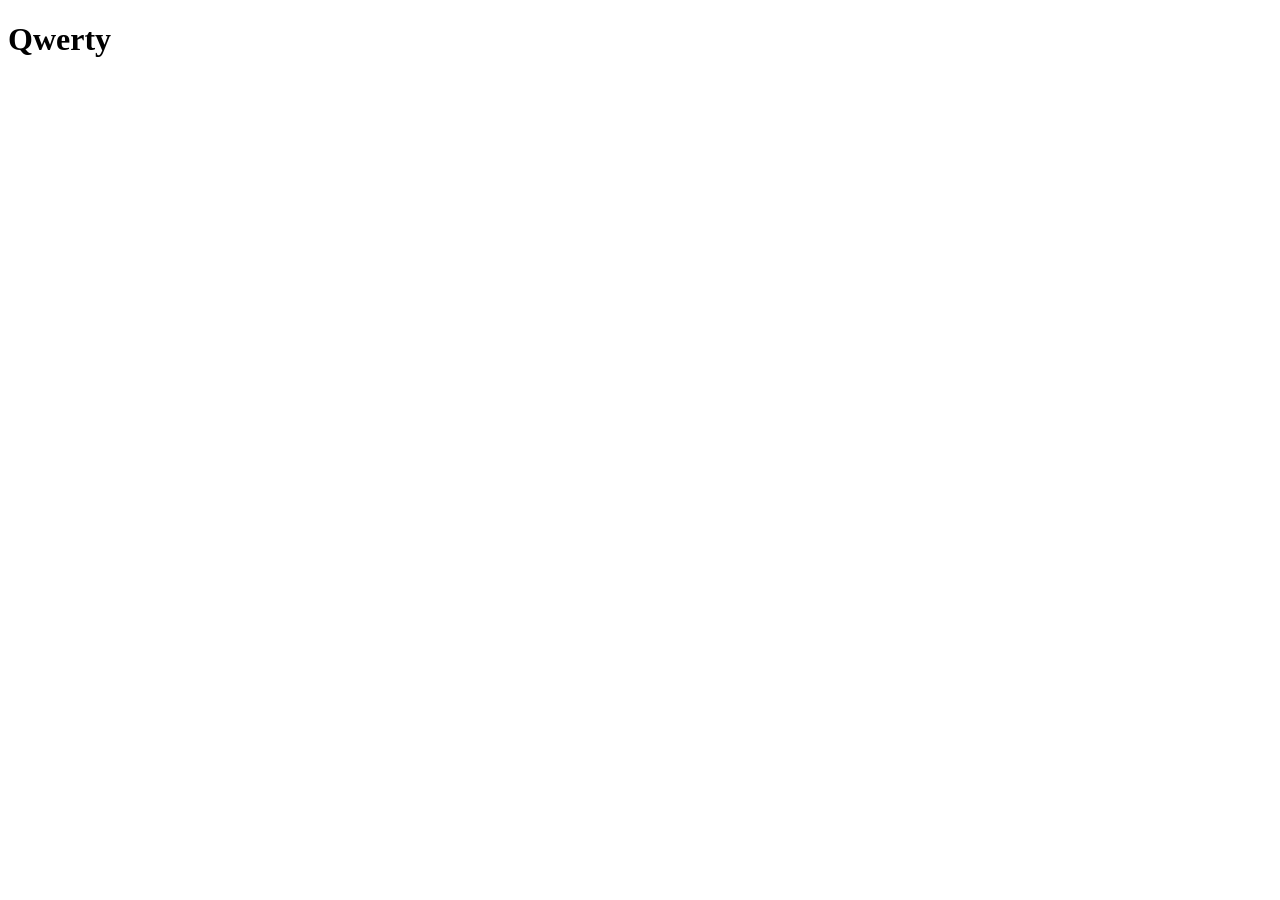
==== index.html @ 93be31c4 "Js start" ====
<!DOCTYPE html>
<html lang="en">
<head>
    <meta charset="UTF-8">
    <meta name="viewport" content="width=device-width, initial-scale=1.0">
    <title>Qwerty</title>
</head>
<body>
    <h1>Qwerty</h1>
    <script src="js.js"></script>
</body>
</html>
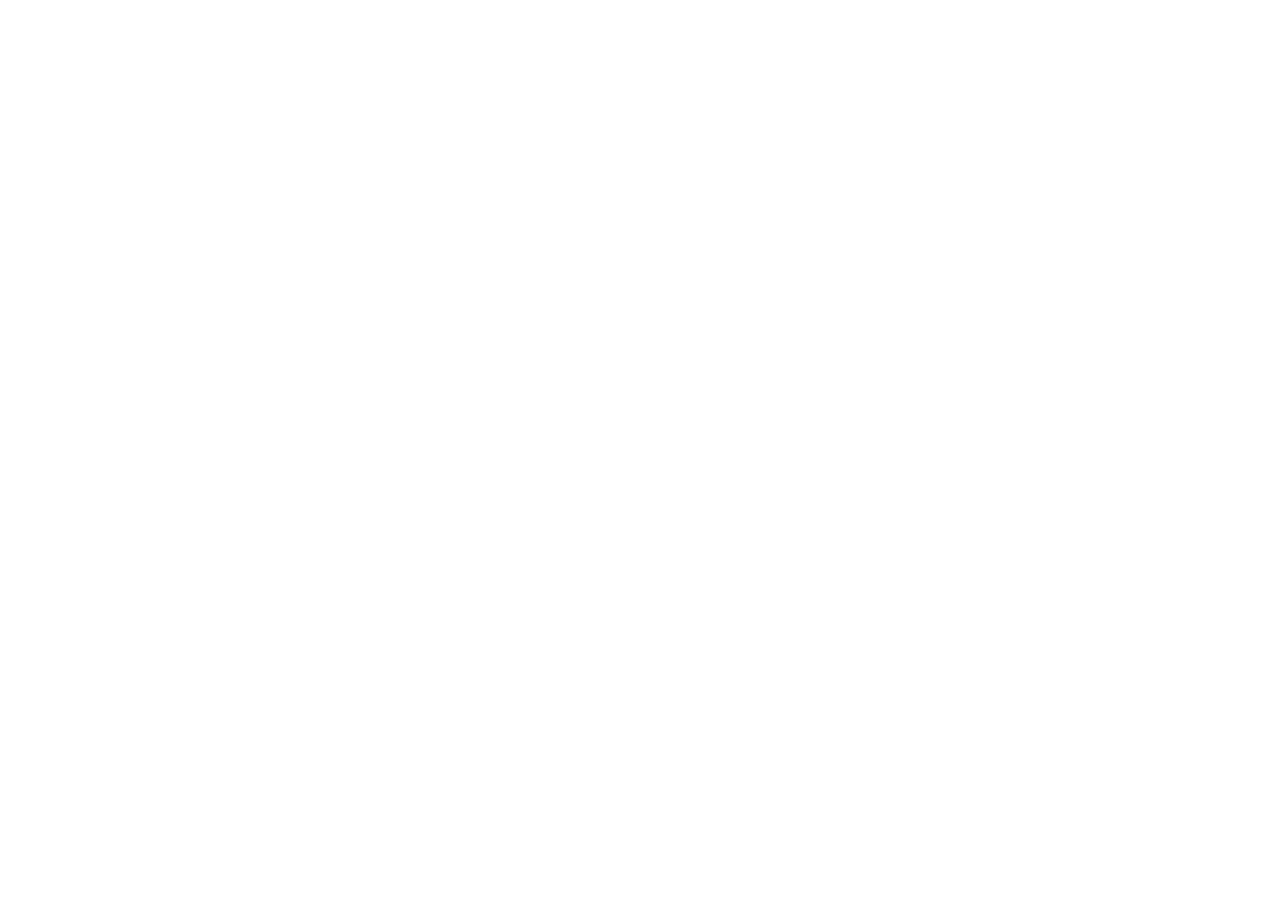
==== commit bfbd0f92: "Questions" ====
--- a/index.html
+++ b/index.html
@@ -3,10 +3,10 @@
 <head>
     <meta charset="UTF-8">
     <meta name="viewport" content="width=device-width, initial-scale=1.0">
-    <title>Qwerty</title>
+    <title>Document</title>
 </head>
+<script src="/js.js" "defer" ></script>
 <body>
-    <h1>Qwerty</h1>
-    <script src="js.js"></script>
+    
 </body>
 </html>
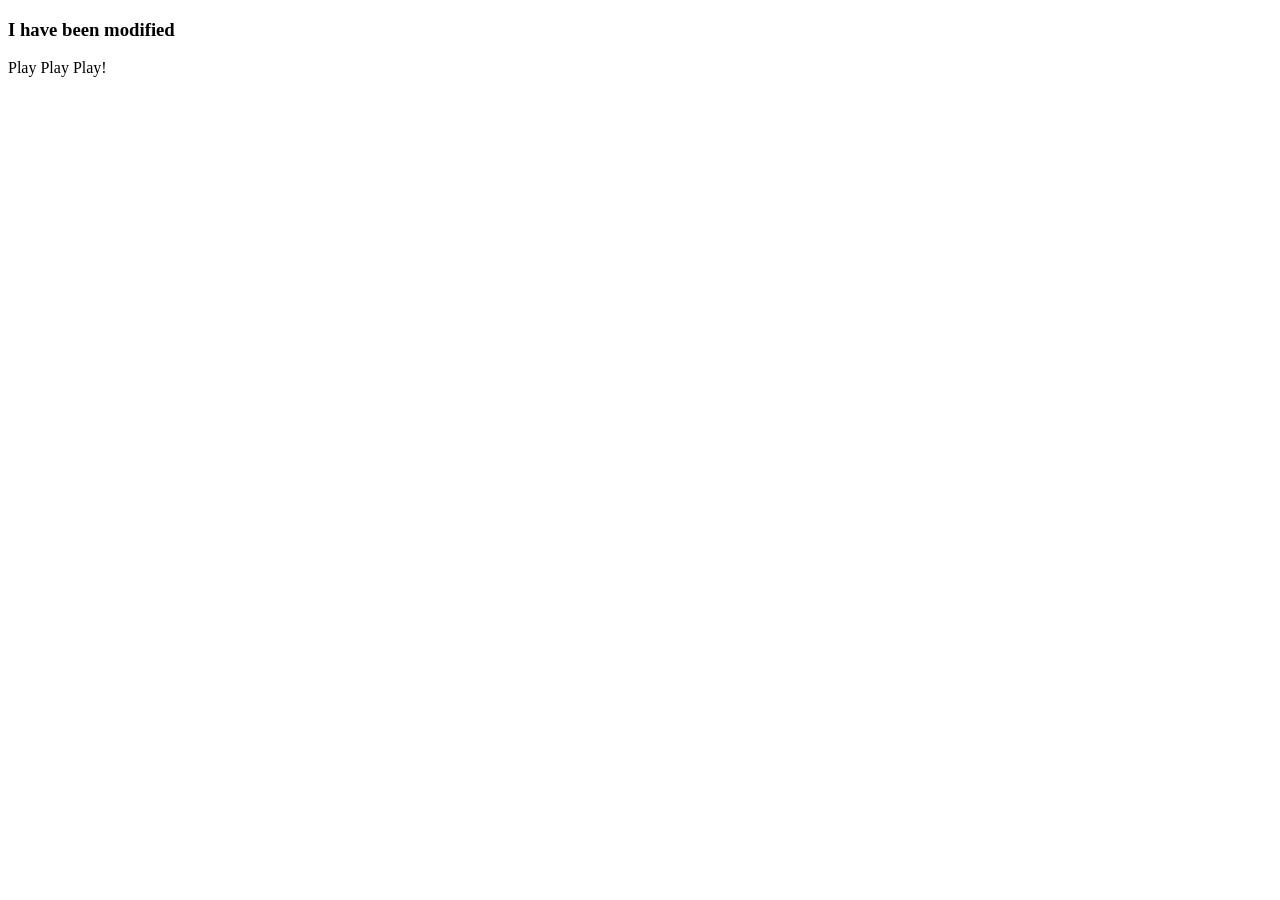
==== commit 91f488d4: "a simple calculator" ====
--- a/index.html
+++ b/index.html
@@ -1,12 +1,27 @@
 <!DOCTYPE html>
 <html lang="en">
 <head>
-    <meta charset="UTF-8">
-    <meta name="viewport" content="width=device-width, initial-scale=1.0">
-    <title>Document</title>
+  <meta charset="UTF-8">
+  <meta name="viewport" content="width=device-width, initial-scale=1.0">
+  <title>DOM Practice</title>
 </head>
-<script src="/js.js" "defer" ></script>
 <body>
-    
+
+  <h3 id="greetings">Original heading</h3>
+
+  <p>I'm an old para. Pls :/</p>
+
+  <script>
+    const greetingElem = document.querySelector("#greetings");
+    greetingElem.textContent = "I have been modified";
+
+    const playDiv = document.createElement("div");
+    playDiv.textContent = "Play Play Play!";
+    document.body.appendChild(playDiv);
+
+    const p = document.querySelector("p");
+    p.remove();
+  </script>
+
 </body>
 </html>
